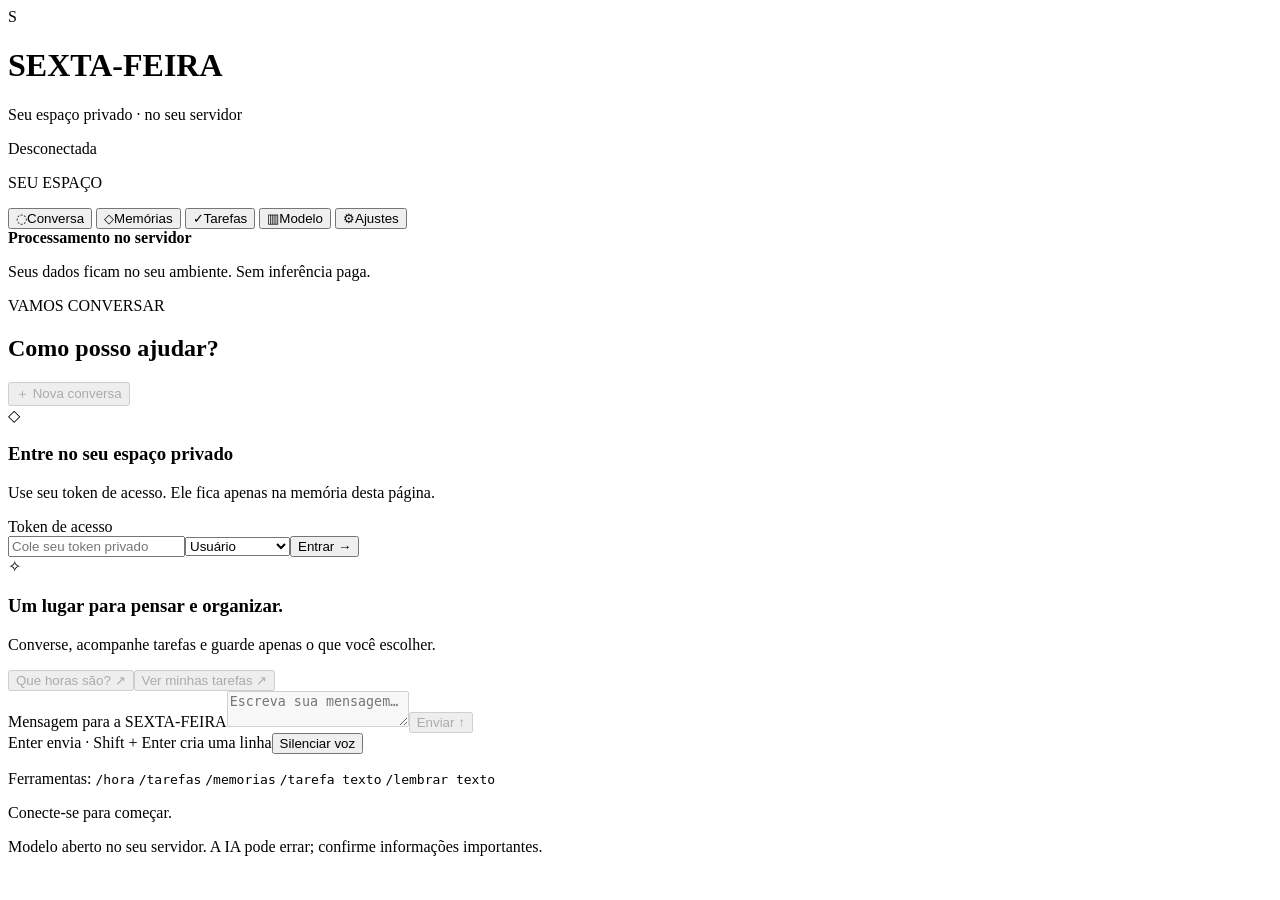
==== sexta-feira/sexta_feira/web/index.html @ c87b8607 "Add offline quantized Gemma backend and responsive assistant workspace" ====
<!doctype html>
<html lang="pt-BR">
<head>
<meta charset="utf-8"><meta name="viewport" content="width=device-width, initial-scale=1, viewport-fit=cover, interactive-widget=resizes-content"><meta name="theme-color" content="#0a1019"><meta name="description" content="SEXTA-FEIRA: sua assistente privada, executada no seu servidor.">
<title>SEXTA-FEIRA · Seu espaço privado</title><link rel="stylesheet" href="/styles.css"><script src="/app.js" defer></script>
</head>
<body>
<header class="top">
 <div class="mark" aria-hidden="true">S<span></span></div>
 <div class="brand"><h1>SEXTA-FEIRA</h1><p id="model-brand">Seu espaço privado · no seu servidor</p></div>
 <span class="status" id="status" aria-live="polite">Desconectada</span>
 <button id="logout" type="button" class="quiet" hidden>Sair</button>
</header>
<div class="app-shell">
<nav class="navigation" aria-label="Áreas da assistente">
 <p class="nav-caption">SEU ESPAÇO</p>
 <button type="button" data-view="chat" aria-controls="view-chat" aria-current="page"><span aria-hidden="true">◌</span>Conversa</button>
 <button type="button" data-view="memories" aria-controls="view-memories"><span aria-hidden="true">◇</span>Memórias</button>
 <button type="button" data-view="tasks" aria-controls="view-tasks"><span aria-hidden="true">✓</span>Tarefas</button>
 <button type="button" data-view="status" aria-controls="view-status"><span aria-hidden="true">▥</span>Modelo</button>
 <button type="button" data-view="settings" aria-controls="view-settings"><span aria-hidden="true">⚙</span>Ajustes</button>
 <div class="server-note"><span class="online-dot" aria-hidden="true"></span><strong>Processamento no servidor</strong><p>Seus dados ficam no seu ambiente. Sem inferência paga.</p></div>
</nav>
<main id="workspace">
 <section id="view-chat" class="workspace-view chat" aria-labelledby="chat-title">
  <div class="section-heading"><div><p class="eyebrow">VAMOS CONVERSAR</p><h2 id="chat-title">Como posso ajudar?</h2></div><button id="new-chat" type="button" class="quiet" disabled>＋ Nova conversa</button></div>
  <form id="auth-form" class="auth">
   <div class="auth-intro"><span class="lock-symbol" aria-hidden="true">◇</span><div><h3>Entre no seu espaço privado</h3><p>Use seu token de acesso. Ele fica apenas na memória desta página.</p></div></div>
   <label for="token">Token de acesso</label>
   <div class="auth-row"><input id="token" type="password" autocomplete="off" spellcheck="false" required placeholder="Cole seu token privado" aria-label="Token de acesso"><select id="role" aria-label="Tipo de sessão"><option value="user">Usuário</option><option value="admin">Administrador</option></select><button type="submit" id="connect">Entrar <span aria-hidden="true">→</span></button></div>
  </form>
  <div class="messages" id="messages" role="log" aria-live="polite" aria-label="Histórico da conversa">
   <article class="welcome"><span class="welcome-symbol" aria-hidden="true">✧</span><h3>Um lugar para pensar e organizar.</h3><p>Converse, acompanhe tarefas e guarde apenas o que você escolher.</p><div class="suggestions"><button type="button" data-prompt="/hora" disabled>Que horas são? <span aria-hidden="true">↗</span></button><button type="button" data-prompt="/tarefas" disabled>Ver minhas tarefas <span aria-hidden="true">↗</span></button></div></article>
  </div>
  <div id="processing" class="processing" hidden role="status"><span class="pulse" aria-hidden="true"></span><span id="processing-text">Pensando no servidor…</span></div>
  <form id="chat-form" class="compose"><label for="prompt" class="sr">Mensagem para a SEXTA-FEIRA</label><textarea id="prompt" rows="2" maxlength="1600" placeholder="Escreva sua mensagem…" required disabled></textarea><button type="submit" id="send" disabled>Enviar <span aria-hidden="true">↑</span></button></form>
  <div class="compose-note"><span>Enter envia · Shift + Enter cria uma linha</span><button class="text-button" id="stop-speech" type="button">Silenciar voz</button></div>
  <p class="muted command-hint">Ferramentas: <code>/hora</code> <code>/tarefas</code> <code>/memorias</code> <code>/tarefa texto</code> <code>/lembrar texto</code></p>
 </section>
 <section id="view-memories" class="workspace-view" aria-labelledby="memories-title" hidden>
  <div class="section-heading"><div><p class="eyebrow">O QUE IMPORTA PARA VOCÊ</p><h2 id="memories-title">Memórias</h2></div><span class="tag">Salvas por você</span></div>
  <p class="view-description">Informações que a SEXTA-FEIRA pode usar como contexto. Você pode editar ou excluir quando quiser.</p>
  <div class="panel"><form id="memory-form" class="stack"><label for="memory">Nova memória</label><input id="memory" maxlength="480" required placeholder="Ex.: prefiro respostas curtas e objetivas" disabled><button type="submit" disabled>Salvar memória</button></form><p id="memories-count" class="muted counter"></p><ul id="memories" class="entries"><li class="empty">Entre para consultar suas memórias.</li></ul><button id="memories-more" type="button" class="quiet" hidden>Carregar memórias anteriores</button></div>
 </section>
 <section id="view-tasks" class="workspace-view" aria-labelledby="tasks-title" hidden>
  <div class="section-heading"><div><p class="eyebrow">UM PASSO DE CADA VEZ</p><h2 id="tasks-title">Tarefas</h2></div><span class="tag">Sua organização</span></div>
  <p class="view-description">Registre o que precisa fazer e acompanhe as conclusões. Esta versão não envia lembretes automáticos.</p>
  <div class="panel"><form id="task-form" class="stack"><label for="task">Nova tarefa</label><input id="task" maxlength="480" required placeholder="O que precisa ser feito?" disabled><button type="submit" disabled>Adicionar tarefa</button></form><p id="tasks-count" class="muted counter"></p><ul id="tasks" class="entries"><li class="empty">Entre para consultar suas tarefas.</li></ul><button id="tasks-more" type="button" class="quiet" hidden>Carregar tarefas anteriores</button></div>
 </section>
 <section id="view-status" class="workspace-view" aria-labelledby="model-title" hidden>
  <div class="section-heading"><div><p class="eyebrow">TRANSPARÊNCIA EM TEMPO REAL</p><h2 id="model-title">Modelo e desempenho</h2></div><button id="refresh-status" type="button" class="quiet" disabled>↻ Atualizar</button></div>
  <p class="view-description">A IA roda no servidor da API. Os números abaixo são daquele servidor, não deste navegador.</p>
  <div class="panel"><dl id="model-status" class="metrics"><dt>Modelo</dt><dd>Entre para consultar</dd><dt>Execução</dt><dd>Servidor da API</dd><dt>Dispositivo</dt><dd>CPU do servidor</dd></dl><p id="metrics-note" class="muted">Métricas detalhadas exigem uma sessão de administrador.</p></div>
 </section>
 <section id="view-settings" class="workspace-view" aria-labelledby="settings-title" hidden>
  <div class="section-heading"><div><p class="eyebrow">DO SEU JEITO</p><h2 id="settings-title">Ajustes e privacidade</h2></div><span class="tag">PT-BR</span></div>
  <div class="settings-grid"><section class="panel"><h3>Voz no seu dispositivo</h3><label class="field"><span>Ler respostas com voz local</span><input type="checkbox" id="speak"></label><label class="field" for="voice-rate">Velocidade <select id="voice-rate"><option value="0.9">Lenta</option><option value="1" selected>Normal</option><option value="1.15">Rápida</option></select></label><p id="voice-note" class="muted">Somente vozes identificadas como locais são usadas. O modelo continua no servidor.</p><button class="quiet" type="button" disabled aria-describedby="microphone-note">Microfone indisponível</button><p id="microphone-note" class="muted">Reconhecimento de fala local ainda não foi instalado. Nenhum microfone é capturado.</p></section>
  <section class="panel"><h3>Seus dados, sob seu controle</h3><p class="muted">Histórico, tarefas e memórias ficam no SQLite do servidor. A memória permanente só recebe o que você salva explicitamente.</p><div class="actions"><button id="export" type="button" class="quiet" disabled>Exportar meus dados</button><button id="history" type="button" class="quiet" disabled>Ver histórico anterior</button></div><p class="muted">Exportações contêm dados privados. O token não é salvo no armazenamento do navegador; Sair revoga a sessão atual.</p></section></div>
 </section>
 <footer><span id="notice" role="status" aria-live="polite">Conecte-se para começar.</span><p>Modelo aberto no seu servidor. A IA pode errar; confirme informações importantes.</p></footer>
</main>
</div>
</body></html>
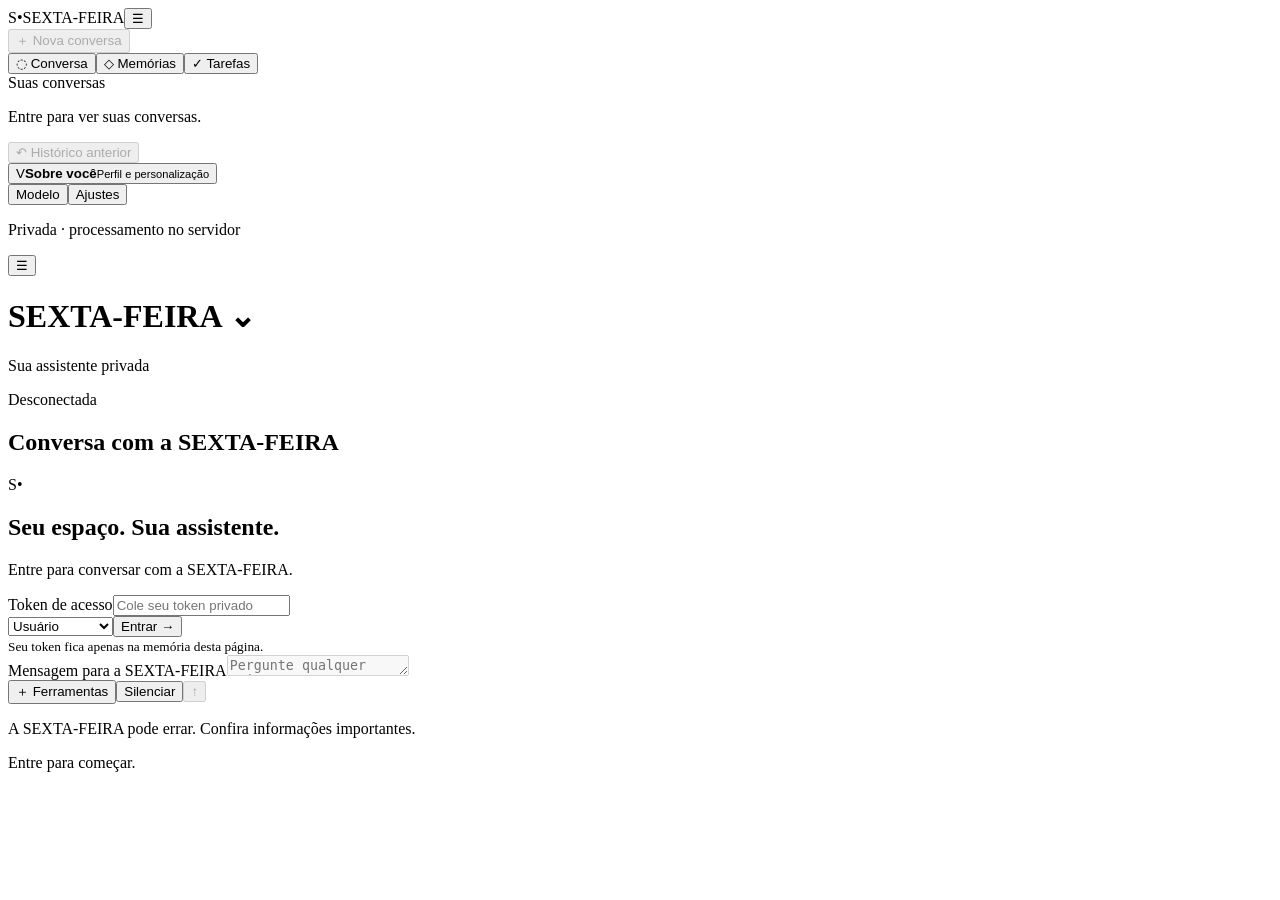
==== commit 1c656444: "Add private conversation workspace, personal profile and Friday-inspired style" ====
--- a/sexta-feira/sexta_feira/web/index.html
+++ b/sexta-feira/sexta_feira/web/index.html
@@ -1,63 +1,56 @@
 <!doctype html>
 <html lang="pt-BR">
 <head>
-<meta charset="utf-8"><meta name="viewport" content="width=device-width, initial-scale=1, viewport-fit=cover, interactive-widget=resizes-content"><meta name="theme-color" content="#0a1019"><meta name="description" content="SEXTA-FEIRA: sua assistente privada, executada no seu servidor.">
-<title>SEXTA-FEIRA · Seu espaço privado</title><link rel="stylesheet" href="/styles.css"><script src="/app.js" defer></script>
+<meta charset="utf-8"><meta name="viewport" content="width=device-width, initial-scale=1, viewport-fit=cover, interactive-widget=resizes-content"><meta name="theme-color" content="#212121"><meta name="description" content="SEXTA-FEIRA: sua assistente privada, executada no seu servidor.">
+<title>SEXTA-FEIRA</title><link rel="stylesheet" href="/styles.css"><script src="/app.js" defer></script>
 </head>
 <body>
-<header class="top">
- <div class="mark" aria-hidden="true">S<span></span></div>
- <div class="brand"><h1>SEXTA-FEIRA</h1><p id="model-brand">Seu espaço privado · no seu servidor</p></div>
- <span class="status" id="status" aria-live="polite">Desconectada</span>
- <button id="logout" type="button" class="quiet" hidden>Sair</button>
-</header>
 <div class="app-shell">
-<nav class="navigation" aria-label="Áreas da assistente">
- <p class="nav-caption">SEU ESPAÇO</p>
- <button type="button" data-view="chat" aria-controls="view-chat" aria-current="page"><span aria-hidden="true">◌</span>Conversa</button>
- <button type="button" data-view="memories" aria-controls="view-memories"><span aria-hidden="true">◇</span>Memórias</button>
- <button type="button" data-view="tasks" aria-controls="view-tasks"><span aria-hidden="true">✓</span>Tarefas</button>
- <button type="button" data-view="status" aria-controls="view-status"><span aria-hidden="true">▥</span>Modelo</button>
- <button type="button" data-view="settings" aria-controls="view-settings"><span aria-hidden="true">⚙</span>Ajustes</button>
- <div class="server-note"><span class="online-dot" aria-hidden="true"></span><strong>Processamento no servidor</strong><p>Seus dados ficam no seu ambiente. Sem inferência paga.</p></div>
-</nav>
+<button class="sidebar-backdrop" id="close-sidebar" type="button" aria-label="Fechar menu" hidden></button>
+<aside class="navigation" id="sidebar" aria-label="Menu da assistente">
+ <div class="sidebar-brand"><span class="brand-icon" aria-hidden="true">S<span>•</span></span><span>SEXTA-FEIRA</span><button id="hide-sidebar" class="icon-button" type="button" aria-label="Recolher menu">☰</button></div>
+ <button id="new-chat" class="new-conversation" type="button" disabled><span aria-hidden="true">＋</span> Nova conversa</button>
+ <nav class="nav-links" aria-label="Áreas da assistente"><button type="button" data-view="chat" aria-current="page"><span aria-hidden="true">◌</span> Conversa</button><button type="button" data-view="memories"><span aria-hidden="true">◇</span> Memórias</button><button type="button" data-view="tasks"><span aria-hidden="true">✓</span> Tarefas</button></nav>
+ <div class="conversation-heading">Suas conversas <span id="thread-count"></span></div>
+ <div id="conversation-list" class="conversation-list" aria-label="Conversas salvas"><p class="sidebar-empty">Entre para ver suas conversas.</p></div>
+ <button id="history" class="legacy-history" type="button" disabled>↶ Histórico anterior</button>
+ <div class="sidebar-bottom"><button type="button" data-view="profile" class="account-link"><span id="account-initial" class="avatar" aria-hidden="true">V</span><span><strong id="account-name">Sobre você</strong><small>Perfil e personalização</small></span></button><div class="bottom-links"><button type="button" data-view="status">Modelo</button><button type="button" data-view="settings">Ajustes</button></div><p>Privada · processamento no servidor</p></div>
+</aside>
+<div class="main-shell">
+<header class="top"><button id="show-sidebar" class="icon-button" type="button" aria-label="Abrir menu" aria-controls="sidebar" aria-expanded="false">☰</button><div class="brand"><h1>SEXTA-FEIRA <span aria-hidden="true">⌄</span></h1><p id="model-brand">Sua assistente privada</p></div><span class="status" id="status" aria-live="polite">Desconectada</span><button id="logout" type="button" class="quiet" hidden>Sair</button></header>
 <main id="workspace">
  <section id="view-chat" class="workspace-view chat" aria-labelledby="chat-title">
-  <div class="section-heading"><div><p class="eyebrow">VAMOS CONVERSAR</p><h2 id="chat-title">Como posso ajudar?</h2></div><button id="new-chat" type="button" class="quiet" disabled>＋ Nova conversa</button></div>
-  <form id="auth-form" class="auth">
-   <div class="auth-intro"><span class="lock-symbol" aria-hidden="true">◇</span><div><h3>Entre no seu espaço privado</h3><p>Use seu token de acesso. Ele fica apenas na memória desta página.</p></div></div>
-   <label for="token">Token de acesso</label>
-   <div class="auth-row"><input id="token" type="password" autocomplete="off" spellcheck="false" required placeholder="Cole seu token privado" aria-label="Token de acesso"><select id="role" aria-label="Tipo de sessão"><option value="user">Usuário</option><option value="admin">Administrador</option></select><button type="submit" id="connect">Entrar <span aria-hidden="true">→</span></button></div>
-  </form>
-  <div class="messages" id="messages" role="log" aria-live="polite" aria-label="Histórico da conversa">
-   <article class="welcome"><span class="welcome-symbol" aria-hidden="true">✧</span><h3>Um lugar para pensar e organizar.</h3><p>Converse, acompanhe tarefas e guarde apenas o que você escolher.</p><div class="suggestions"><button type="button" data-prompt="/hora" disabled>Que horas são? <span aria-hidden="true">↗</span></button><button type="button" data-prompt="/tarefas" disabled>Ver minhas tarefas <span aria-hidden="true">↗</span></button></div></article>
-  </div>
-  <div id="processing" class="processing" hidden role="status"><span class="pulse" aria-hidden="true"></span><span id="processing-text">Pensando no servidor…</span></div>
-  <form id="chat-form" class="compose"><label for="prompt" class="sr">Mensagem para a SEXTA-FEIRA</label><textarea id="prompt" rows="2" maxlength="1600" placeholder="Escreva sua mensagem…" required disabled></textarea><button type="submit" id="send" disabled>Enviar <span aria-hidden="true">↑</span></button></form>
-  <div class="compose-note"><span>Enter envia · Shift + Enter cria uma linha</span><button class="text-button" id="stop-speech" type="button">Silenciar voz</button></div>
-  <p class="muted command-hint">Ferramentas: <code>/hora</code> <code>/tarefas</code> <code>/memorias</code> <code>/tarefa texto</code> <code>/lembrar texto</code></p>
+  <div class="chat-heading"><h2 id="chat-title" class="sr">Conversa com a SEXTA-FEIRA</h2><span id="conversation-title"></span><button id="rename-chat" class="icon-button" type="button" aria-label="Renomear conversa" hidden>✎</button></div>
+  <form id="auth-form" class="auth"><span class="auth-symbol" aria-hidden="true">S<span>•</span></span><h2>Seu espaço. Sua assistente.</h2><p>Entre para conversar com a SEXTA-FEIRA.</p><label for="token">Token de acesso</label><input id="token" type="password" autocomplete="off" spellcheck="false" required placeholder="Cole seu token privado"><div class="auth-actions"><select id="role" aria-label="Tipo de sessão"><option value="user">Usuário</option><option value="admin">Administrador</option></select><button type="submit" id="connect">Entrar →</button></div><small>Seu token fica apenas na memória desta página.</small></form>
+  <button id="thread-more" type="button" class="text-button" hidden>Carregar mensagens anteriores</button>
+  <div id="messages" class="messages" role="log" aria-live="polite" aria-label="Histórico da conversa"></div>
+  <div class="composer-area"><div id="processing" class="processing" hidden role="status"><span class="pulse" aria-hidden="true"></span><span id="processing-text">Pensando…</span></div><form id="chat-form" class="compose"><label for="prompt" class="sr">Mensagem para a SEXTA-FEIRA</label><textarea id="prompt" rows="1" maxlength="1600" placeholder="Pergunte qualquer coisa" required disabled></textarea><div class="compose-tools"><button id="commands-toggle" type="button" class="tool-button" aria-expanded="false" aria-controls="command-hint">＋ Ferramentas</button><button id="stop-speech" class="tool-button" type="button" aria-label="Silenciar voz">Silenciar</button><button type="submit" id="send" class="send-button" aria-label="Enviar mensagem" disabled>↑</button></div></form><p id="command-hint" class="command-hint" hidden>Ferramentas reais: <code>/hora</code> <code>/tarefas</code> <code>/memorias</code> <code>/tarefa texto</code> <code>/lembrar texto</code></p><p class="composer-caption">A SEXTA-FEIRA pode errar. Confira informações importantes.</p></div>
  </section>
- <section id="view-memories" class="workspace-view" aria-labelledby="memories-title" hidden>
+ <section id="view-memories" class="workspace-view page-view" aria-labelledby="memories-title" hidden>
   <div class="section-heading"><div><p class="eyebrow">O QUE IMPORTA PARA VOCÊ</p><h2 id="memories-title">Memórias</h2></div><span class="tag">Salvas por você</span></div>
   <p class="view-description">Informações que a SEXTA-FEIRA pode usar como contexto. Você pode editar ou excluir quando quiser.</p>
   <div class="panel"><form id="memory-form" class="stack"><label for="memory">Nova memória</label><input id="memory" maxlength="480" required placeholder="Ex.: prefiro respostas curtas e objetivas" disabled><button type="submit" disabled>Salvar memória</button></form><p id="memories-count" class="muted counter"></p><ul id="memories" class="entries"><li class="empty">Entre para consultar suas memórias.</li></ul><button id="memories-more" type="button" class="quiet" hidden>Carregar memórias anteriores</button></div>
  </section>
- <section id="view-tasks" class="workspace-view" aria-labelledby="tasks-title" hidden>
+ <section id="view-tasks" class="workspace-view page-view" aria-labelledby="tasks-title" hidden>
   <div class="section-heading"><div><p class="eyebrow">UM PASSO DE CADA VEZ</p><h2 id="tasks-title">Tarefas</h2></div><span class="tag">Sua organização</span></div>
   <p class="view-description">Registre o que precisa fazer e acompanhe as conclusões. Esta versão não envia lembretes automáticos.</p>
   <div class="panel"><form id="task-form" class="stack"><label for="task">Nova tarefa</label><input id="task" maxlength="480" required placeholder="O que precisa ser feito?" disabled><button type="submit" disabled>Adicionar tarefa</button></form><p id="tasks-count" class="muted counter"></p><ul id="tasks" class="entries"><li class="empty">Entre para consultar suas tarefas.</li></ul><button id="tasks-more" type="button" class="quiet" hidden>Carregar tarefas anteriores</button></div>
  </section>
- <section id="view-status" class="workspace-view" aria-labelledby="model-title" hidden>
+ <section id="view-profile" class="workspace-view page-view" aria-labelledby="profile-title" hidden>
+ <div class="section-heading"><div><p class="eyebrow">QUANTO MAIS CONTEXTO, MELHOR</p><h2 id="profile-title">Sobre você</h2></div><span class="tag">Você controla</span></div><p class="view-description">Conte o que deseja que eu saiba. Este perfil é usado nas suas conversas, fica no servidor e pode ser alterado ou apagado por você.</p>
+ <form id="profile-form" class="panel profile-form"><label for="preferred-name">Como devo chamar você?</label><input id="preferred-name" maxlength="80" placeholder="Seu nome ou apelido" disabled><label for="about-me">O que devo saber sobre você?</label><textarea id="about-me" maxlength="480" rows="3" placeholder="Seu trabalho, interesses e o que é importante para você" disabled></textarea><label for="goals">Em que você quer que eu ajude?</label><textarea id="goals" maxlength="400" rows="3" placeholder="Seus objetivos e prioridades" disabled></textarea><label for="response-style">Como prefere minhas respostas?</label><input id="response-style" maxlength="160" placeholder="Ex.: curtas, diretas e com exemplos" disabled><div class="actions"><button id="save-profile" type="submit" disabled>Salvar sobre você</button><button id="clear-profile" type="button" class="quiet" disabled>Limpar perfil</button></div><p class="muted">Só salvo aqui o que você informar. Senhas e tokens não devem fazer parte do perfil.</p></form><div class="personality-note"><span aria-hidden="true">✧</span><p><strong>O jeito SEXTA-FEIRA</strong>Calma, objetiva, atenta aos detalhes e com humor na medida. Inspirada na assistente do Tony Stark, com as capacidades reais do seu modelo local.</p></div>
+ </section>
+ <section id="view-status" class="workspace-view page-view" aria-labelledby="model-title" hidden>
   <div class="section-heading"><div><p class="eyebrow">TRANSPARÊNCIA EM TEMPO REAL</p><h2 id="model-title">Modelo e desempenho</h2></div><button id="refresh-status" type="button" class="quiet" disabled>↻ Atualizar</button></div>
   <p class="view-description">A IA roda no servidor da API. Os números abaixo são daquele servidor, não deste navegador.</p>
   <div class="panel"><dl id="model-status" class="metrics"><dt>Modelo</dt><dd>Entre para consultar</dd><dt>Execução</dt><dd>Servidor da API</dd><dt>Dispositivo</dt><dd>CPU do servidor</dd></dl><p id="metrics-note" class="muted">Métricas detalhadas exigem uma sessão de administrador.</p></div>
  </section>
- <section id="view-settings" class="workspace-view" aria-labelledby="settings-title" hidden>
+ <section id="view-settings" class="workspace-view page-view" aria-labelledby="settings-title" hidden>
   <div class="section-heading"><div><p class="eyebrow">DO SEU JEITO</p><h2 id="settings-title">Ajustes e privacidade</h2></div><span class="tag">PT-BR</span></div>
   <div class="settings-grid"><section class="panel"><h3>Voz no seu dispositivo</h3><label class="field"><span>Ler respostas com voz local</span><input type="checkbox" id="speak"></label><label class="field" for="voice-rate">Velocidade <select id="voice-rate"><option value="0.9">Lenta</option><option value="1" selected>Normal</option><option value="1.15">Rápida</option></select></label><p id="voice-note" class="muted">Somente vozes identificadas como locais são usadas. O modelo continua no servidor.</p><button class="quiet" type="button" disabled aria-describedby="microphone-note">Microfone indisponível</button><p id="microphone-note" class="muted">Reconhecimento de fala local ainda não foi instalado. Nenhum microfone é capturado.</p></section>
-  <section class="panel"><h3>Seus dados, sob seu controle</h3><p class="muted">Histórico, tarefas e memórias ficam no SQLite do servidor. A memória permanente só recebe o que você salva explicitamente.</p><div class="actions"><button id="export" type="button" class="quiet" disabled>Exportar meus dados</button><button id="history" type="button" class="quiet" disabled>Ver histórico anterior</button></div><p class="muted">Exportações contêm dados privados. O token não é salvo no armazenamento do navegador; Sair revoga a sessão atual.</p></section></div>
+  <section class="panel"><h3>Seus dados, sob seu controle</h3><p class="muted">Histórico, tarefas e memórias ficam no SQLite do servidor. A memória permanente só recebe o que você salva explicitamente.</p><div class="actions"><button id="export" type="button" class="quiet" disabled>Exportar meus dados</button></div><p class="muted">Exportações contêm dados privados. O token não é salvo no armazenamento do navegador; Sair revoga a sessão atual.</p></section></div>
  </section>
- <footer><span id="notice" role="status" aria-live="polite">Conecte-se para começar.</span><p>Modelo aberto no seu servidor. A IA pode errar; confirme informações importantes.</p></footer>
-</main>
-</div>
+ <div id="notice" class="notice" role="status" aria-live="polite">Entre para começar.</div>
+</main></div></div>
+<dialog id="rename-dialog"><form id="rename-form"><h2>Renomear conversa</h2><label for="thread-name">Título</label><input id="thread-name" maxlength="80" required><div class="actions"><button id="cancel-rename" type="button" class="quiet">Cancelar</button><button type="submit">Salvar</button></div></form></dialog>
 </body></html>
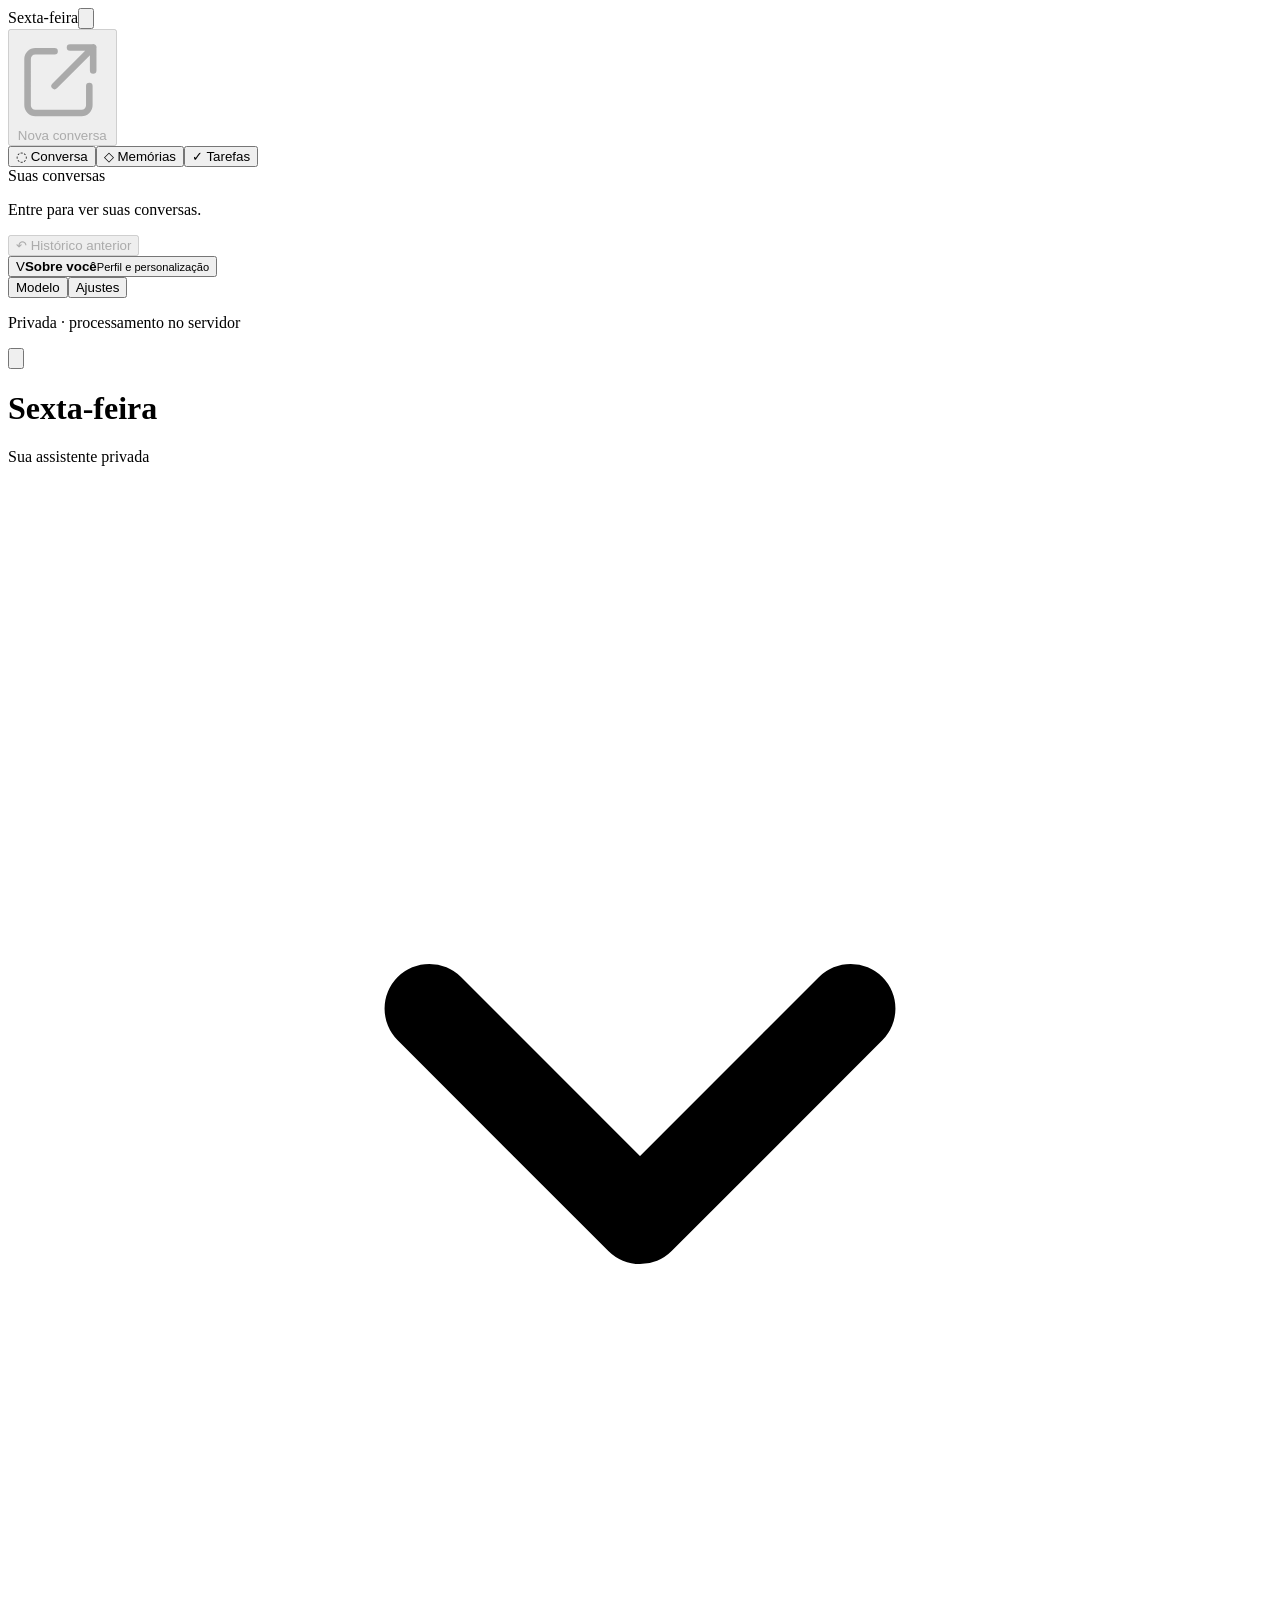
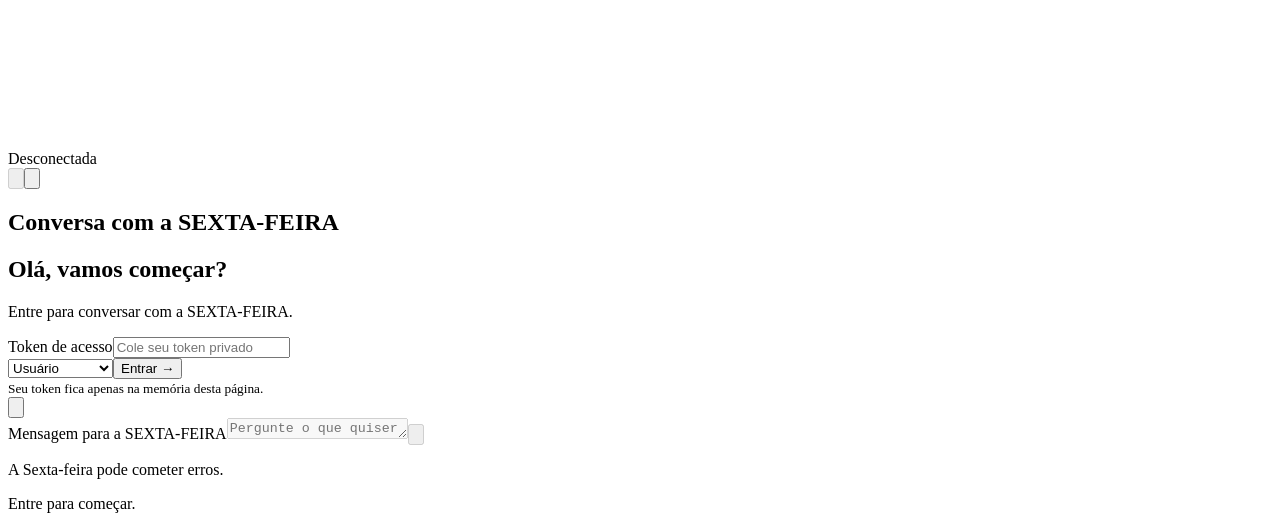
==== commit 560c01a7: "Refine mobile interface with neutral iOS-style controls and system theme" ====
--- a/sexta-feira/sexta_feira/web/index.html
+++ b/sexta-feira/sexta_feira/web/index.html
@@ -1,15 +1,15 @@
 <!doctype html>
 <html lang="pt-BR">
 <head>
-<meta charset="utf-8"><meta name="viewport" content="width=device-width, initial-scale=1, viewport-fit=cover, interactive-widget=resizes-content"><meta name="theme-color" content="#212121"><meta name="description" content="SEXTA-FEIRA: sua assistente privada, executada no seu servidor.">
+<meta charset="utf-8"><meta name="viewport" content="width=device-width, initial-scale=1, viewport-fit=cover, interactive-widget=resizes-content"><meta name="theme-color" content="#ffffff"><meta name="description" content="SEXTA-FEIRA: sua assistente privada, executada no seu servidor.">
 <title>SEXTA-FEIRA</title><link rel="stylesheet" href="/styles.css"><script src="/app.js" defer></script>
 </head>
 <body>
 <div class="app-shell">
 <button class="sidebar-backdrop" id="close-sidebar" type="button" aria-label="Fechar menu" hidden></button>
 <aside class="navigation" id="sidebar" aria-label="Menu da assistente">
- <div class="sidebar-brand"><span class="brand-icon" aria-hidden="true">S<span>•</span></span><span>SEXTA-FEIRA</span><button id="hide-sidebar" class="icon-button" type="button" aria-label="Recolher menu">☰</button></div>
- <button id="new-chat" class="new-conversation" type="button" disabled><span aria-hidden="true">＋</span> Nova conversa</button>
+ <div class="sidebar-brand"><span class="sidebar-name">Sexta-feira</span><button id="hide-sidebar" class="icon-button" type="button" aria-label="Recolher menu"><svg viewBox="0 0 24 24" fill="none" stroke="currentColor" stroke-width="1.7" stroke-linecap="round" stroke-linejoin="round" aria-hidden="true"><path d="M4 8h16M4 15h10"/></svg></button></div>
+ <button id="new-chat" class="new-conversation" type="button" disabled><svg viewBox="0 0 24 24" fill="none" stroke="currentColor" stroke-width="1.7" stroke-linecap="round" stroke-linejoin="round" aria-hidden="true"><path d="M14 4h6v6M20 4 10 14M10 5H5a2 2 0 0 0-2 2v12a2 2 0 0 0 2 2h12a2 2 0 0 0 2-2v-5"/></svg> Nova conversa</button>
  <nav class="nav-links" aria-label="Áreas da assistente"><button type="button" data-view="chat" aria-current="page"><span aria-hidden="true">◌</span> Conversa</button><button type="button" data-view="memories"><span aria-hidden="true">◇</span> Memórias</button><button type="button" data-view="tasks"><span aria-hidden="true">✓</span> Tarefas</button></nav>
  <div class="conversation-heading">Suas conversas <span id="thread-count"></span></div>
  <div id="conversation-list" class="conversation-list" aria-label="Conversas salvas"><p class="sidebar-empty">Entre para ver suas conversas.</p></div>
@@ -17,14 +17,14 @@
  <div class="sidebar-bottom"><button type="button" data-view="profile" class="account-link"><span id="account-initial" class="avatar" aria-hidden="true">V</span><span><strong id="account-name">Sobre você</strong><small>Perfil e personalização</small></span></button><div class="bottom-links"><button type="button" data-view="status">Modelo</button><button type="button" data-view="settings">Ajustes</button></div><p>Privada · processamento no servidor</p></div>
 </aside>
 <div class="main-shell">
-<header class="top"><button id="show-sidebar" class="icon-button" type="button" aria-label="Abrir menu" aria-controls="sidebar" aria-expanded="false">☰</button><div class="brand"><h1>SEXTA-FEIRA <span aria-hidden="true">⌄</span></h1><p id="model-brand">Sua assistente privada</p></div><span class="status" id="status" aria-live="polite">Desconectada</span><button id="logout" type="button" class="quiet" hidden>Sair</button></header>
+<header class="top"><button id="show-sidebar" class="icon-button header-circle" type="button" aria-label="Abrir menu" aria-controls="sidebar" aria-expanded="false"><svg viewBox="0 0 24 24" fill="none" stroke="currentColor" stroke-width="1.7" stroke-linecap="round" stroke-linejoin="round" aria-hidden="true"><path d="M4 8h16M4 15h10"/></svg></button><div class="brand"><h1>Sexta-feira</h1><p id="model-brand" class="sr">Sua assistente privada</p><span class="brand-caret" aria-hidden="true"><svg viewBox="0 0 24 24" fill="none" stroke="currentColor" stroke-width="1.7" stroke-linecap="round" stroke-linejoin="round" aria-hidden="true"><path d="m8 10 4 4 4-4"/></svg></span><span class="status" id="status" role="status" aria-live="polite">Desconectada</span></div><div class="header-actions"><button id="new-chat-top" class="icon-button" type="button" aria-label="Nova conversa" disabled><svg viewBox="0 0 24 24" fill="none" stroke="currentColor" stroke-width="1.7" stroke-linecap="round" stroke-linejoin="round" aria-hidden="true"><path d="M14 4h6v6M20 4 10 14M10 5H5a2 2 0 0 0-2 2v12a2 2 0 0 0 2 2h12a2 2 0 0 0 2-2v-5"/></svg></button><button id="more-options" class="icon-button" type="button" aria-label="Mais opções" aria-haspopup="dialog"><svg viewBox="0 0 24 24" fill="none" stroke="currentColor" stroke-width="1.7" stroke-linecap="round" stroke-linejoin="round" aria-hidden="true"><path d="M5 12h.01M12 12h.01M19 12h.01"/></svg></button></div></header>
 <main id="workspace">
  <section id="view-chat" class="workspace-view chat" aria-labelledby="chat-title">
-  <div class="chat-heading"><h2 id="chat-title" class="sr">Conversa com a SEXTA-FEIRA</h2><span id="conversation-title"></span><button id="rename-chat" class="icon-button" type="button" aria-label="Renomear conversa" hidden>✎</button></div>
-  <form id="auth-form" class="auth"><span class="auth-symbol" aria-hidden="true">S<span>•</span></span><h2>Seu espaço. Sua assistente.</h2><p>Entre para conversar com a SEXTA-FEIRA.</p><label for="token">Token de acesso</label><input id="token" type="password" autocomplete="off" spellcheck="false" required placeholder="Cole seu token privado"><div class="auth-actions"><select id="role" aria-label="Tipo de sessão"><option value="user">Usuário</option><option value="admin">Administrador</option></select><button type="submit" id="connect">Entrar →</button></div><small>Seu token fica apenas na memória desta página.</small></form>
+  <div class="chat-heading"><h2 id="chat-title" class="sr">Conversa com a SEXTA-FEIRA</h2><span id="conversation-title"></span></div>
+  <form id="auth-form" class="auth"><h2>Olá, vamos começar?</h2><p>Entre para conversar com a SEXTA-FEIRA.</p><label for="token">Token de acesso</label><input id="token" type="password" autocomplete="off" spellcheck="false" required placeholder="Cole seu token privado"><div class="auth-actions"><select id="role" aria-label="Tipo de sessão"><option value="user">Usuário</option><option value="admin">Administrador</option></select><button type="submit" id="connect">Entrar →</button></div><small>Seu token fica apenas na memória desta página.</small></form>
   <button id="thread-more" type="button" class="text-button" hidden>Carregar mensagens anteriores</button>
   <div id="messages" class="messages" role="log" aria-live="polite" aria-label="Histórico da conversa"></div>
-  <div class="composer-area"><div id="processing" class="processing" hidden role="status"><span class="pulse" aria-hidden="true"></span><span id="processing-text">Pensando…</span></div><form id="chat-form" class="compose"><label for="prompt" class="sr">Mensagem para a SEXTA-FEIRA</label><textarea id="prompt" rows="1" maxlength="1600" placeholder="Pergunte qualquer coisa" required disabled></textarea><div class="compose-tools"><button id="commands-toggle" type="button" class="tool-button" aria-expanded="false" aria-controls="command-hint">＋ Ferramentas</button><button id="stop-speech" class="tool-button" type="button" aria-label="Silenciar voz">Silenciar</button><button type="submit" id="send" class="send-button" aria-label="Enviar mensagem" disabled>↑</button></div></form><p id="command-hint" class="command-hint" hidden>Ferramentas reais: <code>/hora</code> <code>/tarefas</code> <code>/memorias</code> <code>/tarefa texto</code> <code>/lembrar texto</code></p><p class="composer-caption">A SEXTA-FEIRA pode errar. Confira informações importantes.</p></div>
+  <div class="composer-area"><div id="processing" class="processing" hidden role="status"><span class="pulse" aria-hidden="true"></span><span id="processing-text">Pensando…</span></div><div class="compose-row"><button id="commands-toggle" type="button" class="add-button" aria-label="Abrir ferramentas" aria-haspopup="dialog" aria-expanded="false" aria-controls="command-hint"><svg viewBox="0 0 24 24" fill="none" stroke="currentColor" stroke-width="1.7" stroke-linecap="round" stroke-linejoin="round" aria-hidden="true"><path d="M12 5v14M5 12h14"/></svg></button><form id="chat-form" class="compose"><label for="prompt" class="sr">Mensagem para a SEXTA-FEIRA</label><textarea id="prompt" rows="1" maxlength="1600" placeholder="Pergunte o que quiser" required disabled></textarea><button id="composer-voice" type="button" class="voice-button" aria-label="Ler respostas em voz alta" aria-pressed="false" disabled><svg viewBox="0 0 24 24" fill="none" stroke="currentColor" stroke-width="1.7" stroke-linecap="round" stroke-linejoin="round" aria-hidden="true"><path d="M11 5 6 9H3v6h3l5 4ZM15 8a6 6 0 0 1 0 8"/></svg></button><button type="submit" id="send" class="send-button" aria-label="Enviar mensagem" disabled hidden><svg viewBox="0 0 24 24" fill="none" stroke="currentColor" stroke-width="1.7" stroke-linecap="round" stroke-linejoin="round" aria-hidden="true"><path d="M12 19V5M6 11l6-6 6 6"/></svg></button></form></div><p class="composer-caption">A Sexta-feira pode cometer erros.</p></div>
  </section>
  <section id="view-memories" class="workspace-view page-view" aria-labelledby="memories-title" hidden>
   <div class="section-heading"><div><p class="eyebrow">O QUE IMPORTA PARA VOCÊ</p><h2 id="memories-title">Memórias</h2></div><span class="tag">Salvas por você</span></div>
@@ -47,10 +47,12 @@
  </section>
  <section id="view-settings" class="workspace-view page-view" aria-labelledby="settings-title" hidden>
   <div class="section-heading"><div><p class="eyebrow">DO SEU JEITO</p><h2 id="settings-title">Ajustes e privacidade</h2></div><span class="tag">PT-BR</span></div>
-  <div class="settings-grid"><section class="panel"><h3>Voz no seu dispositivo</h3><label class="field"><span>Ler respostas com voz local</span><input type="checkbox" id="speak"></label><label class="field" for="voice-rate">Velocidade <select id="voice-rate"><option value="0.9">Lenta</option><option value="1" selected>Normal</option><option value="1.15">Rápida</option></select></label><p id="voice-note" class="muted">Somente vozes identificadas como locais são usadas. O modelo continua no servidor.</p><button class="quiet" type="button" disabled aria-describedby="microphone-note">Microfone indisponível</button><p id="microphone-note" class="muted">Reconhecimento de fala local ainda não foi instalado. Nenhum microfone é capturado.</p></section>
+  <div class="settings-grid"><section class="panel"><h3>Aparência</h3><label class="field" for="color-mode">Tema<select id="color-mode"><option value="system">Acompanhar o telefone</option><option value="light">Claro</option><option value="dark">Escuro</option></select></label><label class="field"><span>Transparência suave</span><input type="checkbox" id="glass-style"></label><p class="muted">Cores neutras, com transparência discreta nos controles. Essas escolhas visuais ficam apenas neste dispositivo.</p></section><section class="panel"><h3>Voz no seu dispositivo</h3><label class="field"><span>Ler respostas com voz local</span><input type="checkbox" id="speak"></label><label class="field" for="voice-rate">Velocidade <select id="voice-rate"><option value="0.9">Lenta</option><option value="1" selected>Normal</option><option value="1.15">Rápida</option></select></label><p id="voice-note" class="muted">Somente vozes identificadas como locais são usadas. O modelo continua no servidor.</p><button class="quiet" type="button" disabled aria-describedby="microphone-note">Microfone indisponível</button><p id="microphone-note" class="muted">Reconhecimento de fala local ainda não foi instalado. Nenhum microfone é capturado.</p></section>
   <section class="panel"><h3>Seus dados, sob seu controle</h3><p class="muted">Histórico, tarefas e memórias ficam no SQLite do servidor. A memória permanente só recebe o que você salva explicitamente.</p><div class="actions"><button id="export" type="button" class="quiet" disabled>Exportar meus dados</button></div><p class="muted">Exportações contêm dados privados. O token não é salvo no armazenamento do navegador; Sair revoga a sessão atual.</p></section></div>
  </section>
  <div id="notice" class="notice" role="status" aria-live="polite">Entre para começar.</div>
 </main></div></div>
+<dialog id="command-hint" class="action-sheet"><div class="sheet-header"><h2>Ferramentas</h2><button id="close-tools" type="button" class="icon-button" aria-label="Fechar ferramentas"><svg viewBox="0 0 24 24" fill="none" stroke="currentColor" stroke-width="1.7" stroke-linecap="round" stroke-linejoin="round" aria-hidden="true"><path d="M6 6l12 12M18 6 6 18"/></svg></button></div><button type="button" data-prefill="/tarefa ">Criar tarefa<span>Organize o que precisa fazer</span></button><button type="button" data-prefill="/lembrar ">Salvar memória<span>Guarde uma informação explicitamente</span></button><button type="button" data-prompt="/hora">Data e hora<span>Consultar o relógio do servidor</span></button><button type="button" data-open-view="memories">Minhas memórias</button><button type="button" data-open-view="tasks">Minhas tarefas</button></dialog>
+<dialog id="more-dialog" class="action-sheet"><div class="sheet-header"><h2>Mais opções</h2><button id="close-more" type="button" class="icon-button" aria-label="Fechar opções"><svg viewBox="0 0 24 24" fill="none" stroke="currentColor" stroke-width="1.7" stroke-linecap="round" stroke-linejoin="round" aria-hidden="true"><path d="M6 6l12 12M18 6 6 18"/></svg></button></div><button id="rename-chat" type="button" hidden>Renomear conversa</button><button type="button" data-open-view="profile">Personalização</button><button type="button" data-open-view="memories">Memórias</button><button type="button" data-open-view="tasks">Tarefas</button><button type="button" data-open-view="status">Modelo e desempenho</button><button type="button" data-open-view="settings">Ajustes</button><button id="stop-speech" type="button">Silenciar voz</button><button id="logout" type="button" class="danger" hidden>Sair da conta</button></dialog>
 <dialog id="rename-dialog"><form id="rename-form"><h2>Renomear conversa</h2><label for="thread-name">Título</label><input id="thread-name" maxlength="80" required><div class="actions"><button id="cancel-rename" type="button" class="quiet">Cancelar</button><button type="submit">Salvar</button></div></form></dialog>
 </body></html>
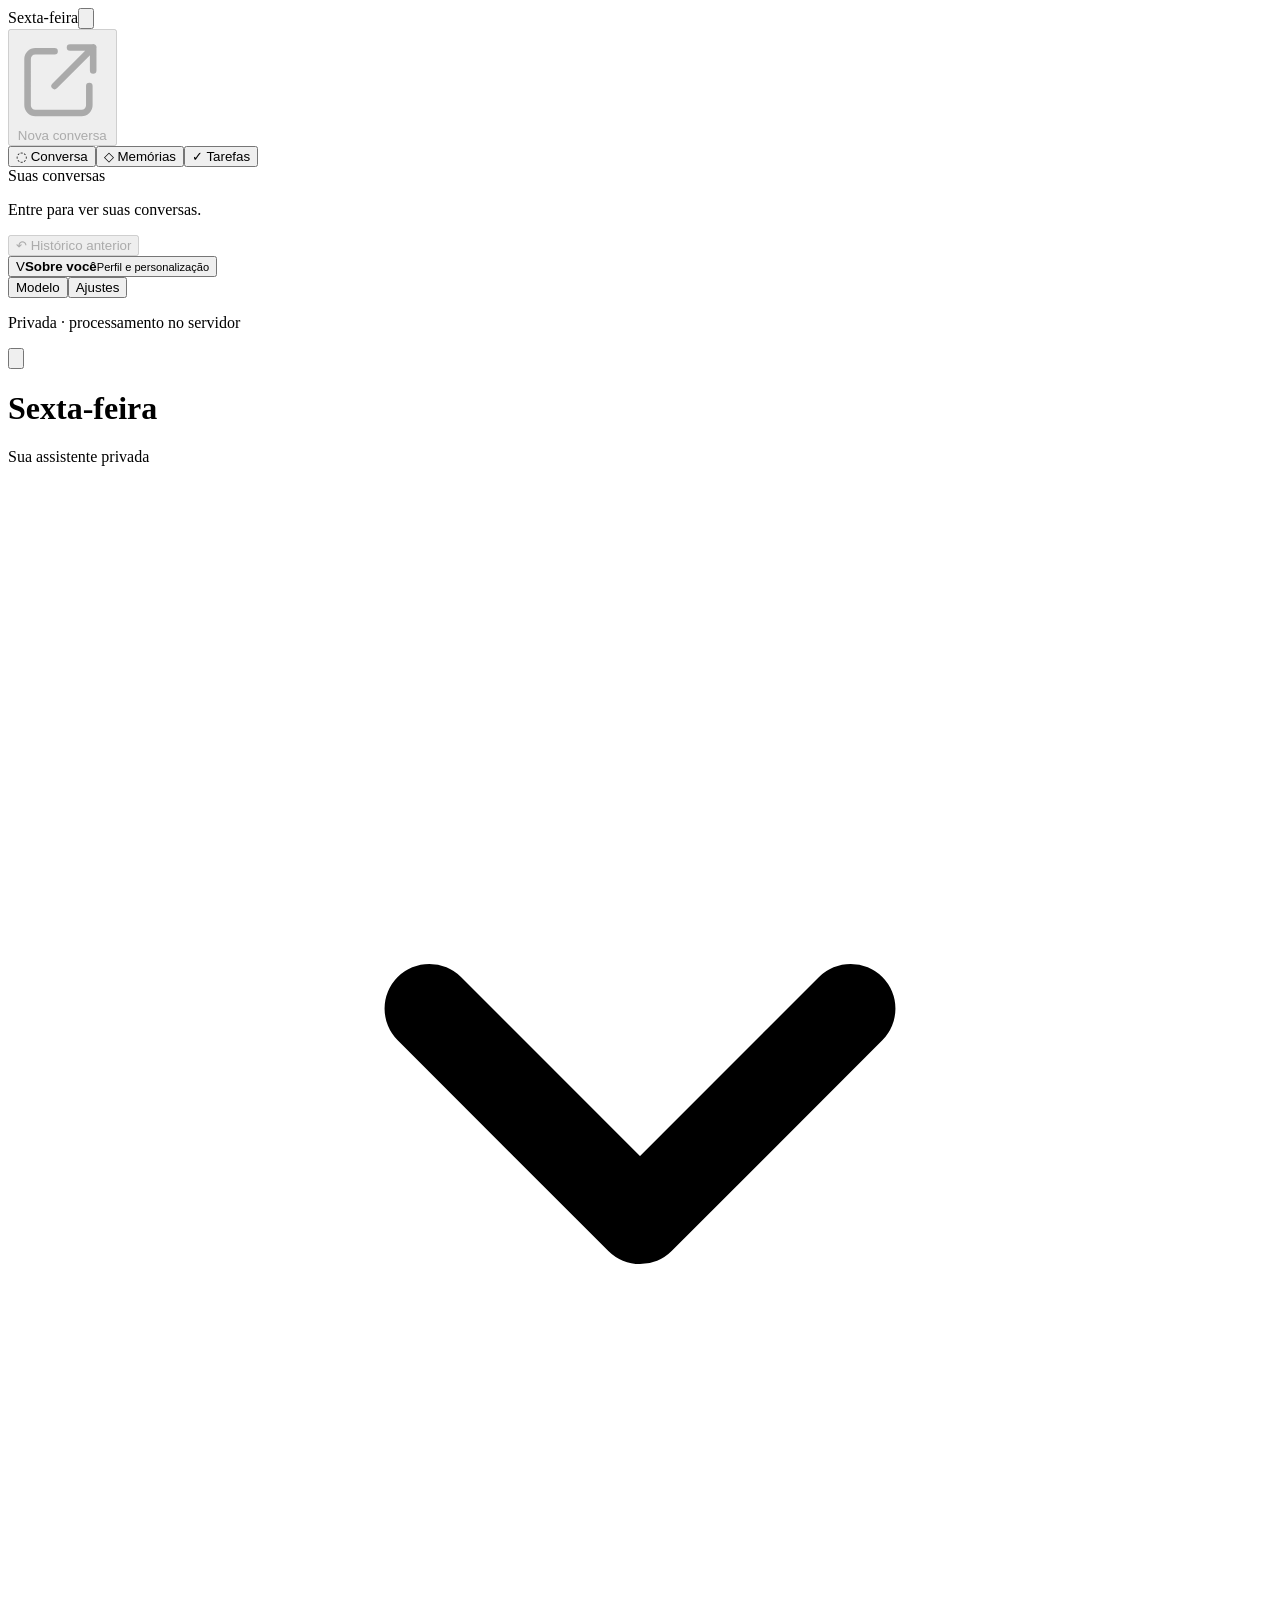
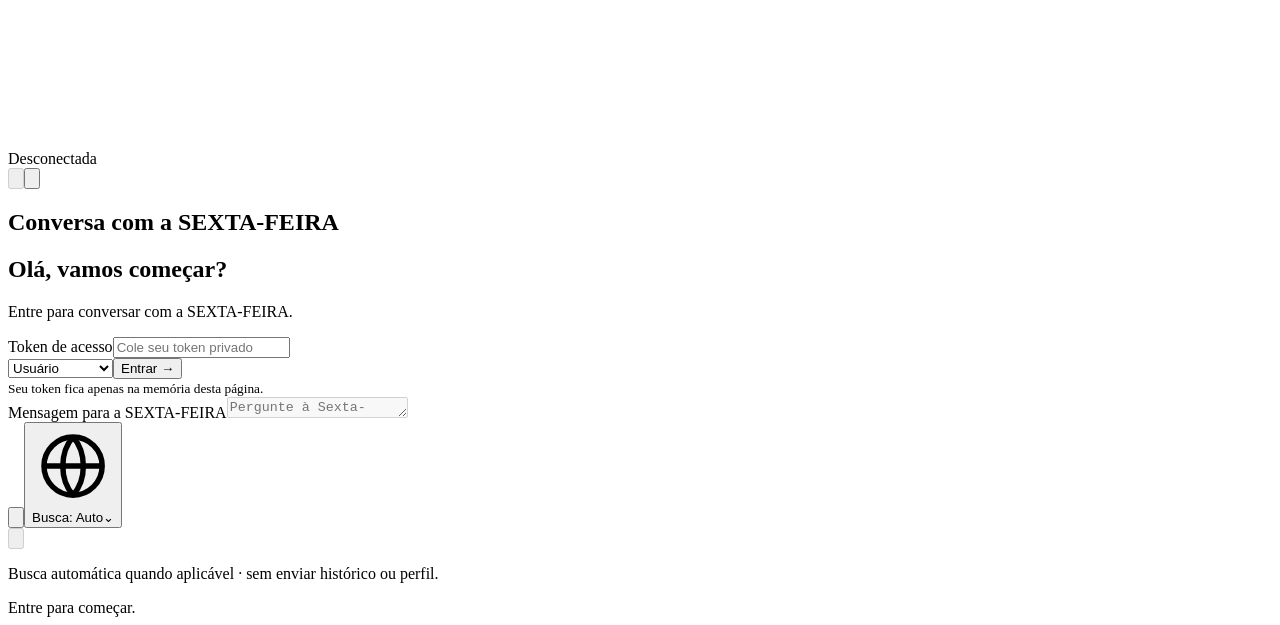
==== commit a8101f91: "feat: add natural chat actions, mobile shortcut chooser and automatic research" ====
--- a/sexta-feira/sexta_feira/web/index.html
+++ b/sexta-feira/sexta_feira/web/index.html
@@ -24,7 +24,14 @@
   <form id="auth-form" class="auth"><h2>Olá, vamos começar?</h2><p>Entre para conversar com a SEXTA-FEIRA.</p><label for="token">Token de acesso</label><input id="token" type="password" autocomplete="off" spellcheck="false" required placeholder="Cole seu token privado"><div class="auth-actions"><select id="role" aria-label="Tipo de sessão"><option value="user">Usuário</option><option value="admin">Administrador</option></select><button type="submit" id="connect">Entrar →</button></div><small>Seu token fica apenas na memória desta página.</small></form>
   <button id="thread-more" type="button" class="text-button" hidden>Carregar mensagens anteriores</button>
   <div id="messages" class="messages" role="log" aria-live="polite" aria-label="Histórico da conversa"></div>
-  <div class="composer-area"><div id="processing" class="processing" hidden role="status"><span class="pulse" aria-hidden="true"></span><span id="processing-text">Pensando…</span></div><div class="compose-row"><button id="commands-toggle" type="button" class="add-button" aria-label="Abrir ferramentas" aria-haspopup="dialog" aria-expanded="false" aria-controls="command-hint"><svg viewBox="0 0 24 24" fill="none" stroke="currentColor" stroke-width="1.7" stroke-linecap="round" stroke-linejoin="round" aria-hidden="true"><path d="M12 5v14M5 12h14"/></svg></button><form id="chat-form" class="compose"><label for="prompt" class="sr">Mensagem para a SEXTA-FEIRA</label><textarea id="prompt" rows="1" maxlength="1600" placeholder="Pergunte o que quiser" required disabled></textarea><button id="composer-voice" type="button" class="voice-button" aria-label="Ler respostas em voz alta" aria-pressed="false" disabled><svg viewBox="0 0 24 24" fill="none" stroke="currentColor" stroke-width="1.7" stroke-linecap="round" stroke-linejoin="round" aria-hidden="true"><path d="M11 5 6 9H3v6h3l5 4ZM15 8a6 6 0 0 1 0 8"/></svg></button><button type="submit" id="send" class="send-button" aria-label="Enviar mensagem" disabled hidden><svg viewBox="0 0 24 24" fill="none" stroke="currentColor" stroke-width="1.7" stroke-linecap="round" stroke-linejoin="round" aria-hidden="true"><path d="M12 19V5M6 11l6-6 6 6"/></svg></button></form></div><p class="composer-caption">A Sexta-feira pode cometer erros.</p></div>
+  <div class="composer-area">
+   <div id="processing" class="processing" hidden role="status"><span class="pulse" aria-hidden="true"></span><span id="processing-text">Preparando resposta…</span></div>
+   <div id="slash-chooser" class="quick-actions" role="group" aria-label="Ações rápidas" hidden><div class="quick-actions-heading"><span>Ações rápidas</span><span>Esc para fechar</span></div><button type="button" data-prefill="Crie uma tarefa: " data-quick-tags="tarefa criar organizar">Criar tarefa<span>Adicionar algo ao seu dia</span></button><button type="button" data-prefill="Lembre que " data-quick-tags="memoria lembrar salvar">Salvar memória<span>Guardar uma informação sua</span></button><button type="button" data-quick-research data-quick-tags="pesquisar pesquisa buscar web internet">Pesquisar agora<span>Consultar fontes para esta pergunta</span></button><button type="button" data-prefill="Leia este site: https://" data-quick-tags="site ler pagina link">Ler um site<span>Resumir uma página pública</span></button><button type="button" data-prompt="Como está o servidor?" data-quick-tags="servidor hardware cpu ram status recursos">Ver o servidor<span>CPU, RAM e armazenamento</span></button><button type="button" data-prompt="Qual a temperatura da CPU?" data-quick-tags="temperatura sensores cpu">Ver temperaturas<span>Consultar os sensores disponíveis</span></button><button type="button" data-prompt="Que horas são?" data-quick-tags="hora data relogio">Data e hora<span>Consultar o relógio do servidor</span></button></div>
+   <form id="chat-form" class="compose">
+    <label for="prompt" class="sr">Mensagem para a SEXTA-FEIRA</label><textarea id="prompt" rows="1" maxlength="1600" placeholder="Pergunte à Sexta-feira" required disabled aria-controls="slash-chooser" aria-expanded="false"></textarea>
+    <div class="composer-tools"><button id="commands-toggle" type="button" class="add-button" aria-label="Abrir ferramentas" aria-haspopup="dialog" aria-expanded="false" aria-controls="command-hint"><svg viewBox="0 0 24 24" fill="none" stroke="currentColor" stroke-width="1.7" stroke-linecap="round" stroke-linejoin="round" aria-hidden="true"><path d="M12 5v14M5 12h14"/></svg></button><button id="research-mode-button" type="button" class="research-mode-button" aria-label="Modo de pesquisa na web" aria-haspopup="dialog" aria-controls="research-dialog"><svg viewBox="0 0 24 24" fill="none" stroke="currentColor" stroke-width="1.6" aria-hidden="true"><circle cx="12" cy="12" r="8.5"/><path d="M3.5 12h17M12 3.5c4 4.5 4 12.5 0 17M12 3.5c-4 4.5-4 12.5 0 17"/></svg><span id="research-mode-label">Busca: Auto</span><span aria-hidden="true">⌄</span></button><div class="composer-send"><button id="composer-voice" type="button" class="voice-button" aria-label="Ler respostas em voz alta" aria-pressed="false" disabled><svg viewBox="0 0 24 24" fill="none" stroke="currentColor" stroke-width="1.7" stroke-linecap="round" stroke-linejoin="round" aria-hidden="true"><path d="M11 5 6 9H3v6h3l5 4ZM15 8a6 6 0 0 1 0 8"/></svg></button><button type="submit" id="send" class="send-button" aria-label="Enviar mensagem" disabled hidden><svg viewBox="0 0 24 24" fill="none" stroke="currentColor" stroke-width="1.7" stroke-linecap="round" stroke-linejoin="round" aria-hidden="true"><path d="M12 19V5M6 11l6-6 6 6"/></svg></button></div></div>
+   </form><p id="composer-caption" class="composer-caption">Busca automática quando aplicável · sem enviar histórico ou perfil.</p>
+  </div>
  </section>
  <section id="view-memories" class="workspace-view page-view" aria-labelledby="memories-title" hidden>
   <div class="section-heading"><div><p class="eyebrow">O QUE IMPORTA PARA VOCÊ</p><h2 id="memories-title">Memórias</h2></div><span class="tag">Salvas por você</span></div>
@@ -44,15 +51,18 @@
   <div class="section-heading"><div><p class="eyebrow">TRANSPARÊNCIA EM TEMPO REAL</p><h2 id="model-title">Modelo e desempenho</h2></div><button id="refresh-status" type="button" class="quiet" disabled>↻ Atualizar</button></div>
   <p class="view-description">A IA roda no servidor da API. Os números abaixo são daquele servidor, não deste navegador.</p>
   <div class="panel"><dl id="model-status" class="metrics"><dt>Modelo</dt><dd>Entre para consultar</dd><dt>Execução</dt><dd>Servidor da API</dd><dt>Dispositivo</dt><dd>CPU do servidor</dd></dl><p id="metrics-note" class="muted">Métricas detalhadas exigem uma sessão de administrador.</p></div>
+  <div class="panel"><h3>CPU, RAM e armazenamento</h3><dl id="hardware-status" class="metrics"><dt>Recursos</dt><dd>Entre para consultar</dd></dl><p id="hardware-note" class="muted">Medições do servidor disponíveis na sua sessão. Atualização automática enquanto este painel estiver aberto.</p></div>
+  <div class="panel"><h3>Temperaturas do servidor</h3><dl id="temperature-status" class="metrics"><dt>Sensores</dt><dd>Use Atualizar para consultar</dd></dl><p id="temperature-note" class="muted">Somente sensores reais disponibilizados pelo servidor.</p></div>
  </section>
  <section id="view-settings" class="workspace-view page-view" aria-labelledby="settings-title" hidden>
   <div class="section-heading"><div><p class="eyebrow">DO SEU JEITO</p><h2 id="settings-title">Ajustes e privacidade</h2></div><span class="tag">PT-BR</span></div>
-  <div class="settings-grid"><section class="panel"><h3>Aparência</h3><label class="field" for="color-mode">Tema<select id="color-mode"><option value="system">Acompanhar o telefone</option><option value="light">Claro</option><option value="dark">Escuro</option></select></label><label class="field"><span>Transparência suave</span><input type="checkbox" id="glass-style"></label><p class="muted">Cores neutras, com transparência discreta nos controles. Essas escolhas visuais ficam apenas neste dispositivo.</p></section><section class="panel"><h3>Voz no seu dispositivo</h3><label class="field"><span>Ler respostas com voz local</span><input type="checkbox" id="speak"></label><label class="field" for="voice-rate">Velocidade <select id="voice-rate"><option value="0.9">Lenta</option><option value="1" selected>Normal</option><option value="1.15">Rápida</option></select></label><p id="voice-note" class="muted">Somente vozes identificadas como locais são usadas. O modelo continua no servidor.</p><button class="quiet" type="button" disabled aria-describedby="microphone-note">Microfone indisponível</button><p id="microphone-note" class="muted">Reconhecimento de fala local ainda não foi instalado. Nenhum microfone é capturado.</p></section>
-  <section class="panel"><h3>Seus dados, sob seu controle</h3><p class="muted">Histórico, tarefas e memórias ficam no SQLite do servidor. A memória permanente só recebe o que você salva explicitamente.</p><div class="actions"><button id="export" type="button" class="quiet" disabled>Exportar meus dados</button></div><p class="muted">Exportações contêm dados privados. O token não é salvo no armazenamento do navegador; Sair revoga a sessão atual.</p></section></div>
+  <div class="settings-grid"><section class="panel"><h3>Pesquisa na web</h3><label class="field" for="research-mode-setting">Modo<select id="research-mode-setting"><option value="auto">Auto</option><option value="on">Ligada para a próxima mensagem</option><option value="off">Desligada</option></select></label><p class="muted">Em Auto, perguntas públicas podem consultar a web quando aplicável. Desligada evita pesquisas automáticas; você ainda pode pedir uma busca ou enviar um site. Apenas a consulta necessária é enviada, sem histórico, perfil, memórias ou tokens. A escolha Auto/Desligada fica neste dispositivo.</p></section><section class="panel"><h3>Aparência</h3><label class="field" for="color-mode">Tema<select id="color-mode"><option value="system">Acompanhar o telefone</option><option value="light">Claro</option><option value="dark">Escuro</option></select></label><label class="field"><span>Transparência suave</span><input type="checkbox" id="glass-style"></label><p class="muted">Cores neutras, com transparência discreta nos controles. Essas escolhas visuais ficam apenas neste dispositivo.</p></section><section class="panel"><h3>Voz no seu dispositivo</h3><label class="field"><span>Ler respostas com voz local</span><input type="checkbox" id="speak"></label><label class="field" for="voice-rate">Velocidade <select id="voice-rate"><option value="0.9">Lenta</option><option value="1" selected>Normal</option><option value="1.15">Rápida</option></select></label><p id="voice-note" class="muted">Somente vozes identificadas como locais são usadas. O modelo continua no servidor.</p><button class="quiet" type="button" disabled aria-describedby="microphone-note">Microfone indisponível</button><p id="microphone-note" class="muted">Reconhecimento de fala local ainda não foi instalado. Nenhum microfone é capturado.</p></section>
+  <section class="panel"><h3>Seus dados, sob seu controle</h3><p class="muted">Em Auto ou quando você pede uma pesquisa, a consulta usa o RSS público do Bing para uso pessoal e páginas públicas são lidas pelo servidor; os sites recebem o IP do servidor. Histórico, perfil, memórias e tokens não acompanham a pesquisa. O feed é usado apenas para mostrar links ao proprietário; o resumo usa as páginas públicas lidas separadamente. O resumo usa o modelo local. Sites bloqueados, logins e CAPTCHAs não são contornados.</p><p class="muted">Histórico, tarefas e memórias ficam no SQLite do servidor. A memória permanente só recebe o que você salva explicitamente.</p><div class="actions"><button id="export" type="button" class="quiet" disabled>Exportar meus dados</button></div><p class="muted">Exportações contêm dados privados. O token não é salvo no armazenamento do navegador; Sair revoga a sessão atual.</p></section></div>
  </section>
  <div id="notice" class="notice" role="status" aria-live="polite">Entre para começar.</div>
 </main></div></div>
-<dialog id="command-hint" class="action-sheet"><div class="sheet-header"><h2>Ferramentas</h2><button id="close-tools" type="button" class="icon-button" aria-label="Fechar ferramentas"><svg viewBox="0 0 24 24" fill="none" stroke="currentColor" stroke-width="1.7" stroke-linecap="round" stroke-linejoin="round" aria-hidden="true"><path d="M6 6l12 12M18 6 6 18"/></svg></button></div><button type="button" data-prefill="/tarefa ">Criar tarefa<span>Organize o que precisa fazer</span></button><button type="button" data-prefill="/lembrar ">Salvar memória<span>Guarde uma informação explicitamente</span></button><button type="button" data-prompt="/hora">Data e hora<span>Consultar o relógio do servidor</span></button><button type="button" data-open-view="memories">Minhas memórias</button><button type="button" data-open-view="tasks">Minhas tarefas</button></dialog>
+<dialog id="command-hint" class="action-sheet"><div class="sheet-header"><h2>Como posso ajudar?</h2><button id="close-tools" type="button" class="icon-button" aria-label="Fechar ferramentas"><svg viewBox="0 0 24 24" fill="none" stroke="currentColor" stroke-width="1.7" stroke-linecap="round" stroke-linejoin="round" aria-hidden="true"><path d="M6 6l12 12M18 6 6 18"/></svg></button></div><button type="button" data-prefill="Crie uma tarefa: ">Criar tarefa<span>Organize o que precisa fazer</span></button><button type="button" data-prefill="Lembre que ">Salvar memória<span>Guarde uma informação explicitamente</span></button><button type="button" id="research-toggle" aria-haspopup="dialog">Pesquisa na web<span>Escolher entre Auto, Ligada e Desligada</span></button><button type="button" data-prefill="Leia este site: https://">Ler um site<span>Abrir uma página pública com fontes</span></button><button type="button" data-prompt="Como está o servidor?">CPU, RAM e disco<span>Consultar recursos do servidor</span></button><button type="button" data-prompt="Qual a temperatura da CPU?">Temperaturas<span>Consultar sensores do servidor</span></button><button type="button" data-prompt="Que horas são?">Data e hora<span>Consultar o relógio do servidor</span></button><button type="button" data-open-view="memories">Minhas memórias</button><button type="button" data-open-view="tasks">Minhas tarefas</button><p class="sheet-footnote">Você também pode escrever naturalmente ou digitar / para ver atalhos.</p></dialog>
+<dialog id="research-dialog" class="action-sheet research-sheet" aria-labelledby="research-title"><div class="sheet-header"><h2 id="research-title">Pesquisa na web</h2><button id="close-research" type="button" class="icon-button" aria-label="Fechar modos de pesquisa">×</button></div><button type="button" data-research-mode="auto" aria-pressed="true">Auto<span>Pesquisar quando a pergunta pública precisar de fontes. Padrão.</span></button><button type="button" data-research-mode="on" aria-pressed="false">Ligada<span>Forçar pesquisa apenas na próxima mensagem.</span></button><button type="button" data-research-mode="off" aria-pressed="false">Desligada<span>Sem pesquisa automática. Pedidos explícitos continuam disponíveis.</span></button><p class="sheet-footnote">A consulta pode ir ao RSS público do Bing e os sites recebem o IP do servidor. Histórico, perfil, memórias e tokens não acompanham a busca. O resumo usa o modelo local; as fontes podem conter erros.</p></dialog>
 <dialog id="more-dialog" class="action-sheet"><div class="sheet-header"><h2>Mais opções</h2><button id="close-more" type="button" class="icon-button" aria-label="Fechar opções"><svg viewBox="0 0 24 24" fill="none" stroke="currentColor" stroke-width="1.7" stroke-linecap="round" stroke-linejoin="round" aria-hidden="true"><path d="M6 6l12 12M18 6 6 18"/></svg></button></div><button id="rename-chat" type="button" hidden>Renomear conversa</button><button type="button" data-open-view="profile">Personalização</button><button type="button" data-open-view="memories">Memórias</button><button type="button" data-open-view="tasks">Tarefas</button><button type="button" data-open-view="status">Modelo e desempenho</button><button type="button" data-open-view="settings">Ajustes</button><button id="stop-speech" type="button">Silenciar voz</button><button id="logout" type="button" class="danger" hidden>Sair da conta</button></dialog>
 <dialog id="rename-dialog"><form id="rename-form"><h2>Renomear conversa</h2><label for="thread-name">Título</label><input id="thread-name" maxlength="80" required><div class="actions"><button id="cancel-rename" type="button" class="quiet">Cancelar</button><button type="submit">Salvar</button></div></form></dialog>
 </body></html>
